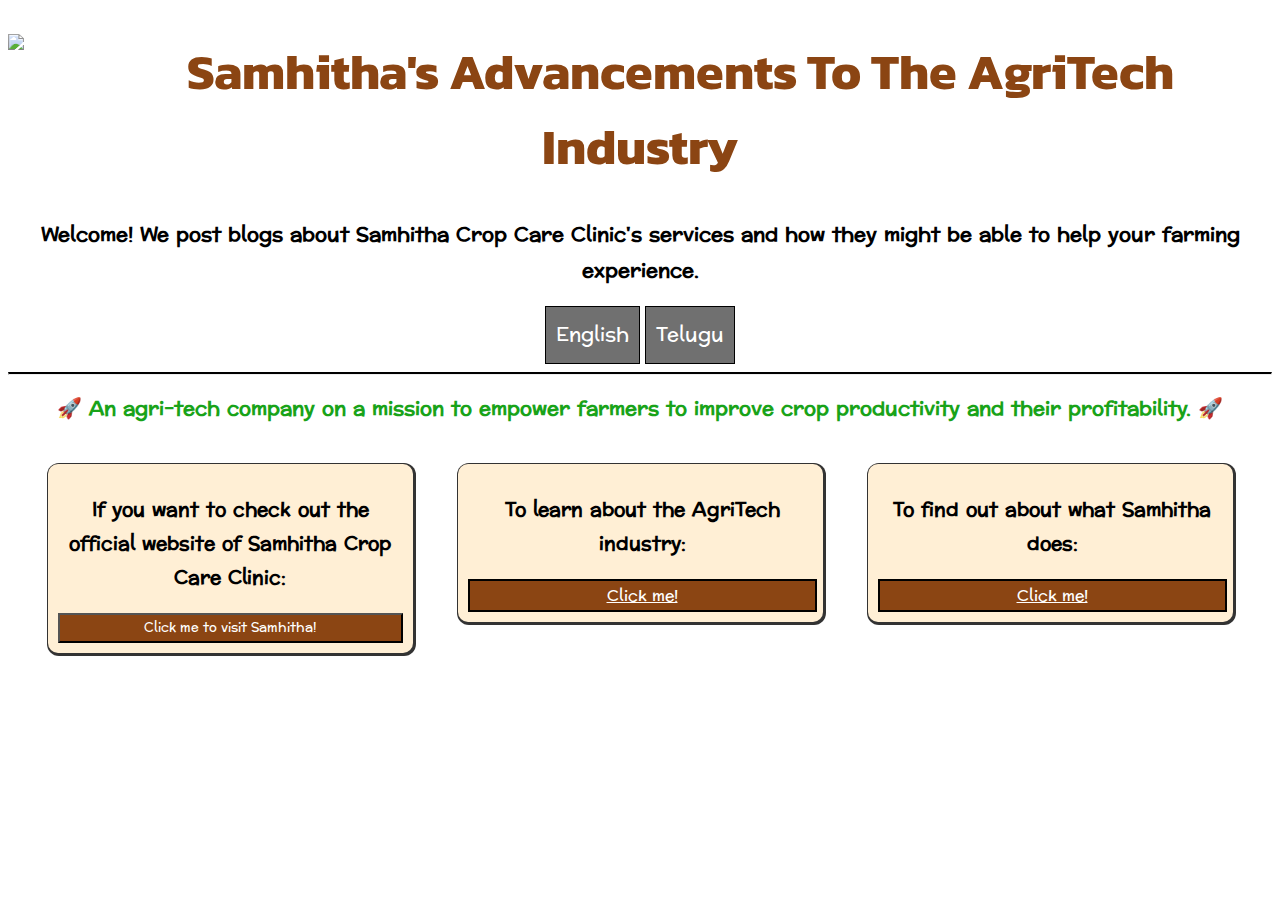
==== index.html @ 95db278f "Adding Website" ====
<!DOCTYPE html>
<html>
    <head>
        <title> Samhitha Crop Care Clinics </title>
        <link rel="stylesheet" href="design.css">
        <link rel="preconnect" href="https://fonts.googleapis.com">
        <link rel="preconnect" href="https://fonts.gstatic.com" crossorigin>
        <link href="https://fonts.googleapis.com/css2?family=Kanit&family=Playfair+Display&family=Preahvihear&display=swap" rel="stylesheet">
        <script src="https://ajax.googleapis.com/ajax/libs/jquery/3.4.1/jquery.min.js"></script>
    </head>
    <body> 
        <img src="http://samhitha.ag/wp-content/uploads/samhitha-Crop-Care-Clinics-Navigation-logo.png"/>
        <h1 id="heading"> Samhitha's Advancements To The AgriTech Industry </h1>
        <h2 id="subtitle"> Welcome! We post blogs about Samhitha Crop Care Clinic's services and how they might be able to help your farming experience. </h2>

        <!--create buttons to select different languages but the bottom information will be displayed on default-->  

        <div class="languages">
            <button id="showEng" class="language" value="english"> English </button> 
            <button id="showTel" class="language" value="telugu" > Telugu </button>
        </div>

        <hr> 

        <div class="container"></div>

        <div class="english" id="engElement">
            <div class="container tel">
                <h2> 🚀 An agri-tech company on a mission to empower farmers to improve crop productivity and their profitability. 🚀 </h2>
            </div>

            <div class="card">
                <h3> If you want to check out the official website of Samhitha Crop Care Clinic: </h3>
                    <button onclick="goToSamhitha()" id="goToSamhitha">
                        Click me to visit Samhitha!
                    </button>
            </div>
        
            <div class="card">
                <h3> To learn about the AgriTech industry: </h3>
                    <a href="post1.html">
                        Click me!
                    </a>
            </div>

            <div class="card">
                <h3> To find out about what Samhitha does: </h3>
                <a href="post2.html">
                    Click me!
                </a>
            </div>
        </div>

        <div class="telugu" id="telElement">
            <div id="telStatement" class="container">
                <h2> 🚀పంట ఉత్పాదకత మరియు వారి లాభదాయకతను మెరుగుపరచడానికి రైతులకు సాధికారత కల్పించే లక్ష్యంతో అగ్రిటెక్ కంపెనీ🚀 </h2>
            </div>

            <div class="card">
                <h3> మీరు సంహిత క్రాప్ కేర్ క్లినిక్ యొక్క అధికారిక వెబ్‌సైట్‌ని తనిఖీ చేయాలనుకుంటే: </h3>
                    <button onclick="goToSamhitha()" id="goToSamhitha">
                        నన్ను క్లిక్ చెయ్యి!
                    </button>
            </div>
        
            <div class="card">
                <h3> అగ్రిటెక్ పరిశ్రమ గురించి తెలుసుకోవడానికి: </h3>
                    <a href="post1Tel.html">
                        నన్ను క్లిక్ చెయ్యి!
                    </a>
            </div>

            <div class="card">
                <h3> సంహిత ఏమి చేస్తుందో తెలుసుకోవడానికి: </h3>
                <a href="post1.html">
                    నన్ను క్లిక్ చెయ్యి!
                </a>
            </div>
        </div>
        

        <script src="index.js"></script>

    </body>
</html>
---- design.css ----
h1 {
    text-align: center;
    color: rgb(139, 69, 19);
    font-size: 50px;
    font-family: 'Kanit', sans-serif;
}

.language {
    text-align: center; 
    background-color: rgb(112,112,112); 
    color: white; 
    font-family: 'Preahvihear', sans-serif;
    font-size: 20px;
    border: 1.5px solid black; 
    padding: 10px;
    cursor: pointer;
}

hr {
    border-top: 2px solid black;
}

.container {
    color: #19a319; 
}

#telStatement {
    width: 1000px;
    padding-left: 120px;
}

img {
    max-width: 400px;
    float: left; 
    width: 80px; 
}

h2{
    font-size: 20px; 
    text-align: center; 
}

body {
    background-image: url('https://cdn.pixabay.com/photo/2016/11/21/14/57/wheat-1845835_1280.jpg');
    font-family: 'Preahvihear', sans-serif;
    text-align: center; 
}

#subtitle {
    text-align: center; 
}

button {
    background-color: rgb(139, 69, 19); 
    color: white; 
    font-family: 'Preahvihear', sans-serif;
}

button:active {
    border-color: #19a319; 
    border-radius: 8px; 
    background-color: #85e085; 
}

.clicked {
    border-color: #19a319; 
    border-radius: 8px; 
    background-color: #85e085; 
}

.card {
    text-align: center; 
    width: 345px;
    display: inline-grid; 
    margin: 20px; 
    padding: 10px; 
    background-color: rgb(255, 239, 213); 
    border-radius: 10px; 
    box-shadow: 1px 1px 0px 2px #333;
}

a {
    background-color: rgb(139, 69, 19); 
    color: white; 
    width: 345px;  
    border: 2px solid black;
}

.telugu {
    display: none; 
}
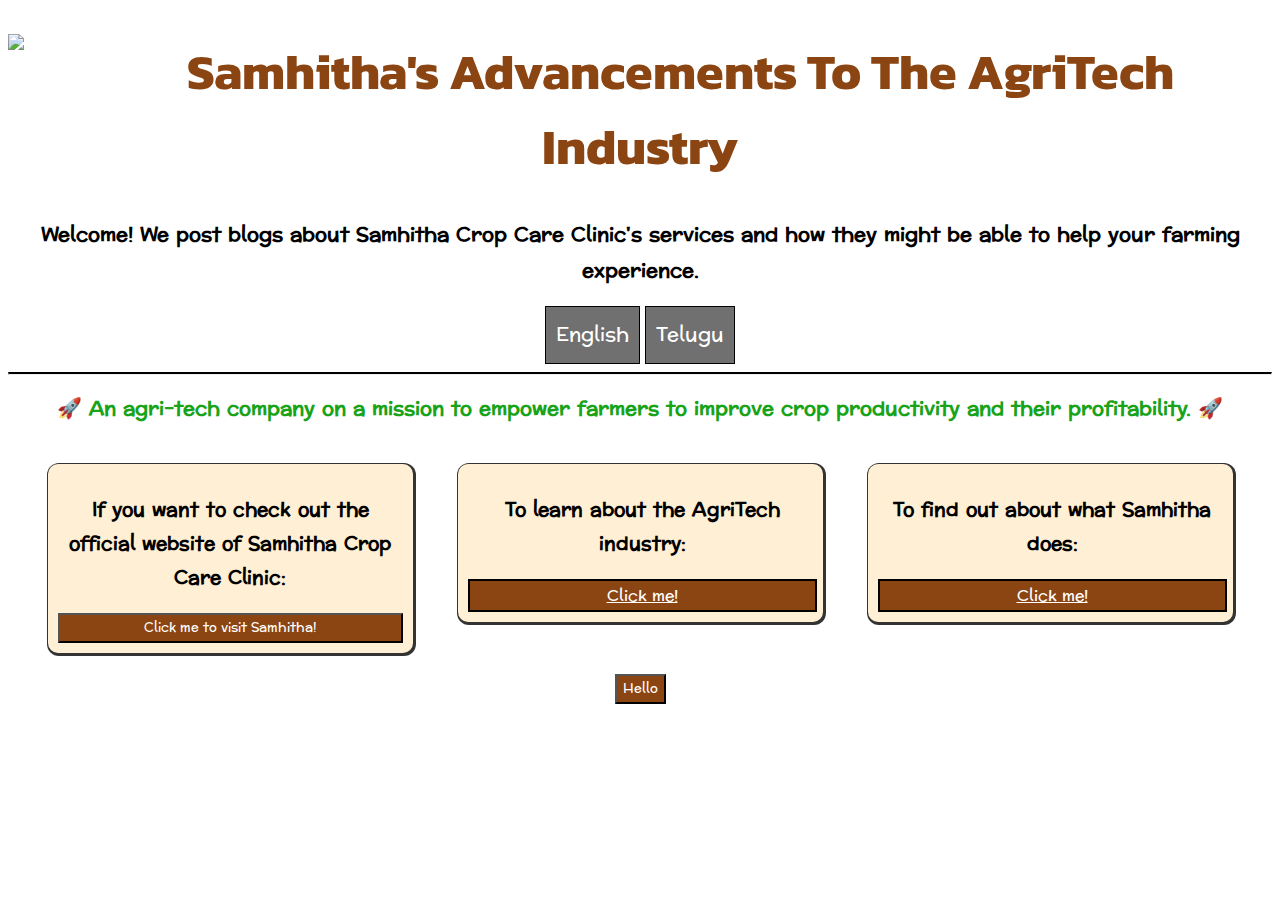
==== commit 06cdfcef: "Test Change" ====
--- a/index.html
+++ b/index.html
@@ -78,6 +78,7 @@
             </div>
         </div>
         
+        <button> Hello </button>
 
         <script src="index.js"></script>
 
